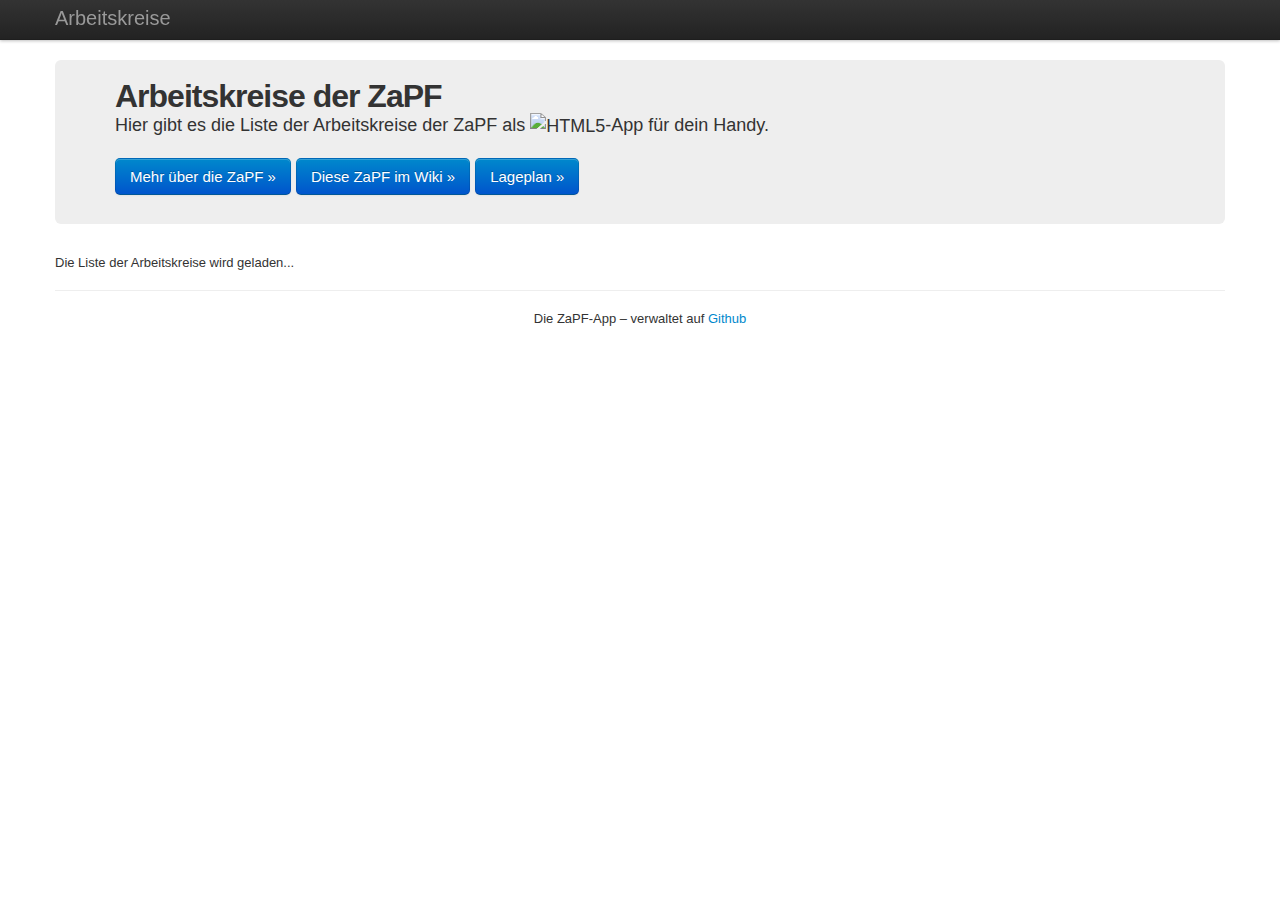
==== index.html @ f4476604 "Merge github.com:scattenlaeufer/ZaPF-App into gh-pages" ====
<!DOCTYPE html>
<html lang="en">
  <head>
    <meta charset="utf-8">
    <title>AKe dieser ZaPF</title>
    <meta name="viewport" content="width=device-width, initial-scale=1.0">
    <meta name="description" content="">
    <meta name="author" content="">

    <!-- Le styles -->
    <link href="css/bootstrap.min.css" rel="stylesheet">
    <link href="css/zapf-app.css" rel="stylesheet">
    <style type="text/css">
      body {
        padding-top: 60px;
        padding-bottom: 40px;
      }
    </style>
    <link href="css/bootstrap-responsive.min.css" rel="stylesheet">

    <!-- Le HTML5 shim, for IE6-8 support of HTML5 elements -->
    <!--[if lt IE 9]>
      <script src="http://html5shim.googlecode.com/svn/trunk/html5.js"></script>
    <![endif]-->

    <!-- Le fav and touch icons -->
    <link rel="shortcut icon" href="img/favicon.ico">
    <link rel="apple-touch-icon-precomposed" sizes="144x144" href="img/zapf-logo_144.png">
    <link rel="apple-touch-icon-precomposed" sizes="114x114" href="img/zapf-logo_114.png">
    <link rel="apple-touch-icon-precomposed" sizes="72x72" href="img/zapf-logo_72.png">
    <link rel="apple-touch-icon-precomposed" href="img/zapf-logo_56.png">
  </head>

  <body>

    <div class="navbar navbar-fixed-top">
      <div class="navbar-inner">
        <div class="container">
          <a class="btn btn-navbar" data-toggle="collapse" data-target=".nav-collapse">
            <span class="icon-bar"></span>
            <span class="icon-bar"></span>
            <span class="icon-bar"></span>
          </a>
          <a class="brand" href="#">Arbeitskreise</a>
          <div class="nav-collapse">
            <ul class="nav aknav">
            </ul>
          </div><!--/.nav-collapse -->
        </div>
      </div>
    </div>

    <div class="container">
      <div class="hero-unit visible-desktop">
        <h1>Arbeitskreise der ZaPF</h1>
        <p class="lead">Hier gibt es die Liste der Arbeitskreise der ZaPF als <img alt="HTML5" src="img/HTML5_Logo_32.png" />-App für dein Handy.</p>
        <p><a class="btn btn-primary btn-large" href="https://vmp.ethz.ch/zapfwiki/index.php/Hauptseite">Mehr über die ZaPF »</a>
		<a class='btn btn-primary btn-large' href='https://vmp.ethz.ch/zapfwiki/index.php/SoSe14'>Diese ZaPF im Wiki »</a>
		<a class='btn btn-primary btn-large' href='http://zapf.sybriz.de/img/UG_25er.png'>Lageplan »</a></p>
      </div>

      <div id="completion" class="hero-unit visible-desktop hidden">
        <h2>Fortschritt</h2>
        <p>Es haben bereits <span id="ratio-past-total">0 von x</span> Zeitblöcken stattgefunden.</p>
        <div class="progress"><div id="bar-percent-completed" class="bar" style="width: 90%;"></div></div>
		<p><span id="next-ak">Vom nächsten Arbeitskreis will niemand etwas wissen!</span></p>
      </div>

      <div id="arbeitskreiscontainer">Die Liste der Arbeitskreise wird geladen...</div>

      <hr>

      <footer>
        <p>Die ZaPF-App – verwaltet auf <a href="https://github.com/ZaPF/ZaPF-App">Github</a></p>
      </footer>

    </div> <!-- /container -->

    <!-- Le javascript
    ================================================== -->
    <!-- Placed at the end of the document so the pages load faster -->
    <script src="js/jquery-1.7.2.min.js"></script>
    <script src="js/sugar-1.2.5.min.js"></script>
    <script src="js/bootstrap.min.js"></script>
    <script src="js/zapf-app.js"></script>

  </body>
</html>
---- css/zapf-app.css ----
/*!
 * Style der ZaPF-App
 */
h1, .hero-unit h1 {
  font-size: 32px;
}
.hero-unit {
  padding-top: 20px;
  padding-bottom: 20px;
}
.ak-unit {
  padding: 25px;
  margin-bottom: 20px !important;
  margin: 10px;
  background-color: #e6e6f1;
  -webkit-border-radius: 6px;
  -moz-border-radius: 6px;
  border-radius: 6px;
}
.ak-unit h2, .ak-unit h3 {
  line-height: 1;
  color: inherit;
  letter-spacing: -1px;
}
.ak-unit h2 {
  margin-bottom: 5px;
  font-size: 26px;
}
.ak-unit h2 i, .ak-unit h3 i {
  vertical-align: baseline;
  margin-right: 10px;
}
.ak-unit div.slottime {
  padding-bottom: 20px;
}
.ak-unit p, .ak-unit .room {
  font-size: 16px;
  font-weight: 200;
  line-height: 27px;
  color: inherit;
}
.ak-unit .room {
  float: left;
}
.ak-unit .aklink {
  float: right;
}
.clearboth {
  clear: both;
}
footer p {
  text-align: center;
}
.hidden {
  display: none;
}
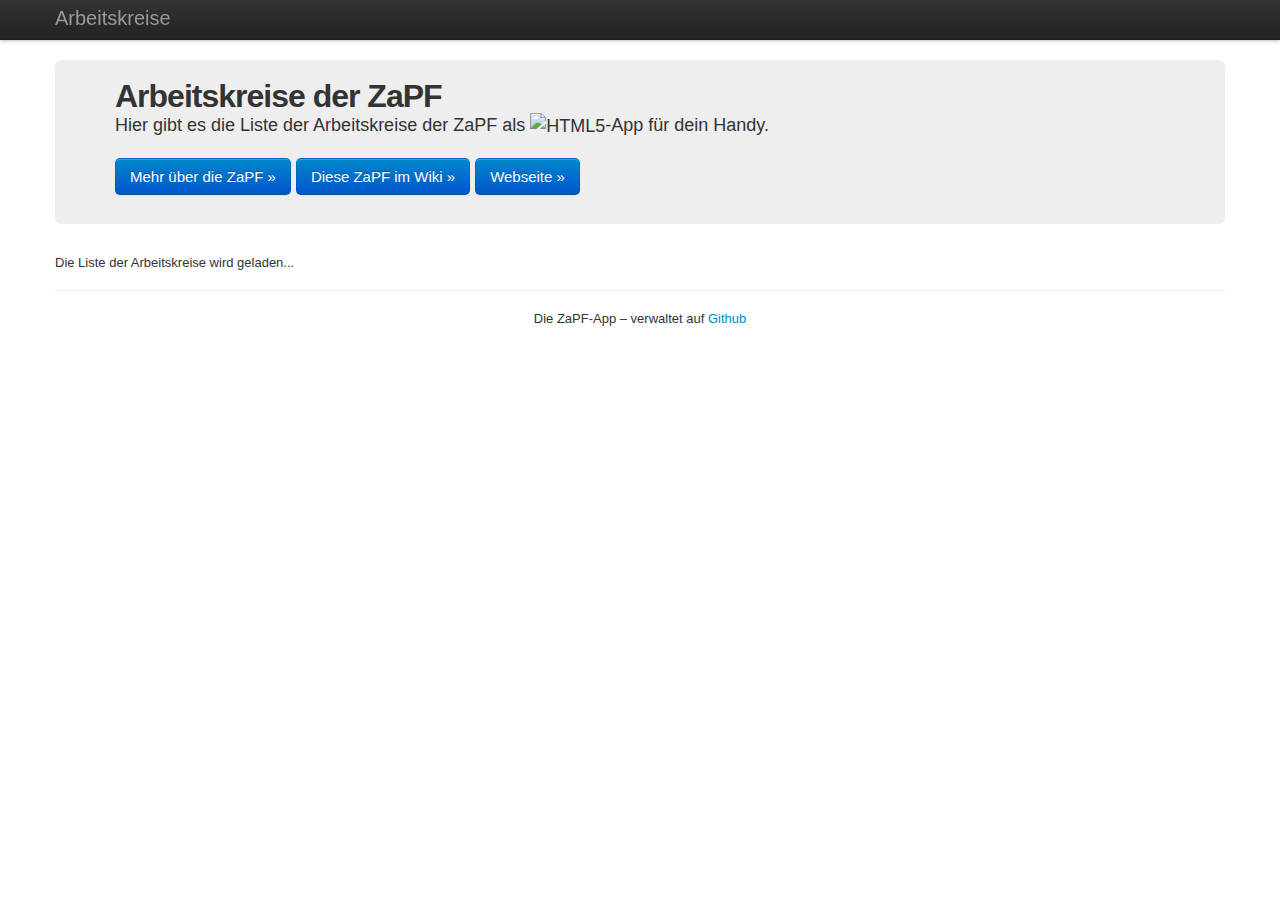
==== commit da807704: "add AK 1 for WiSe 17" ====
--- a/index.html
+++ b/index.html
@@ -54,9 +54,9 @@
       <div class="hero-unit visible-desktop">
         <h1>Arbeitskreise der ZaPF</h1>
         <p class="lead">Hier gibt es die Liste der Arbeitskreise der ZaPF als <img alt="HTML5" src="img/HTML5_Logo_32.png" />-App für dein Handy.</p>
-        <p><a class="btn btn-primary btn-large" href="https://vmp.ethz.ch/zapfwiki/index.php/Hauptseite">Mehr über die ZaPF »</a>
-		<a class='btn btn-primary btn-large' href='https://vmp.ethz.ch/zapfwiki/index.php/SoSe14'>Diese ZaPF im Wiki »</a>
-		<a class='btn btn-primary btn-large' href='http://zapf.sybriz.de/img/UG_25er.png'>Lageplan »</a></p>
+        <p><a class="btn btn-primary btn-large" href="https://zapf.wiki">Mehr über die ZaPF »</a>
+		<a class='btn btn-primary btn-large' href='https://zapf.wiki/WiSe17'>Diese ZaPF im Wiki »</a>
+		<a class='btn btn-primary btn-large' href='https://siegen.zapf.in'>Webseite »</a></p>
       </div>
 
       <div id="completion" class="hero-unit visible-desktop hidden">
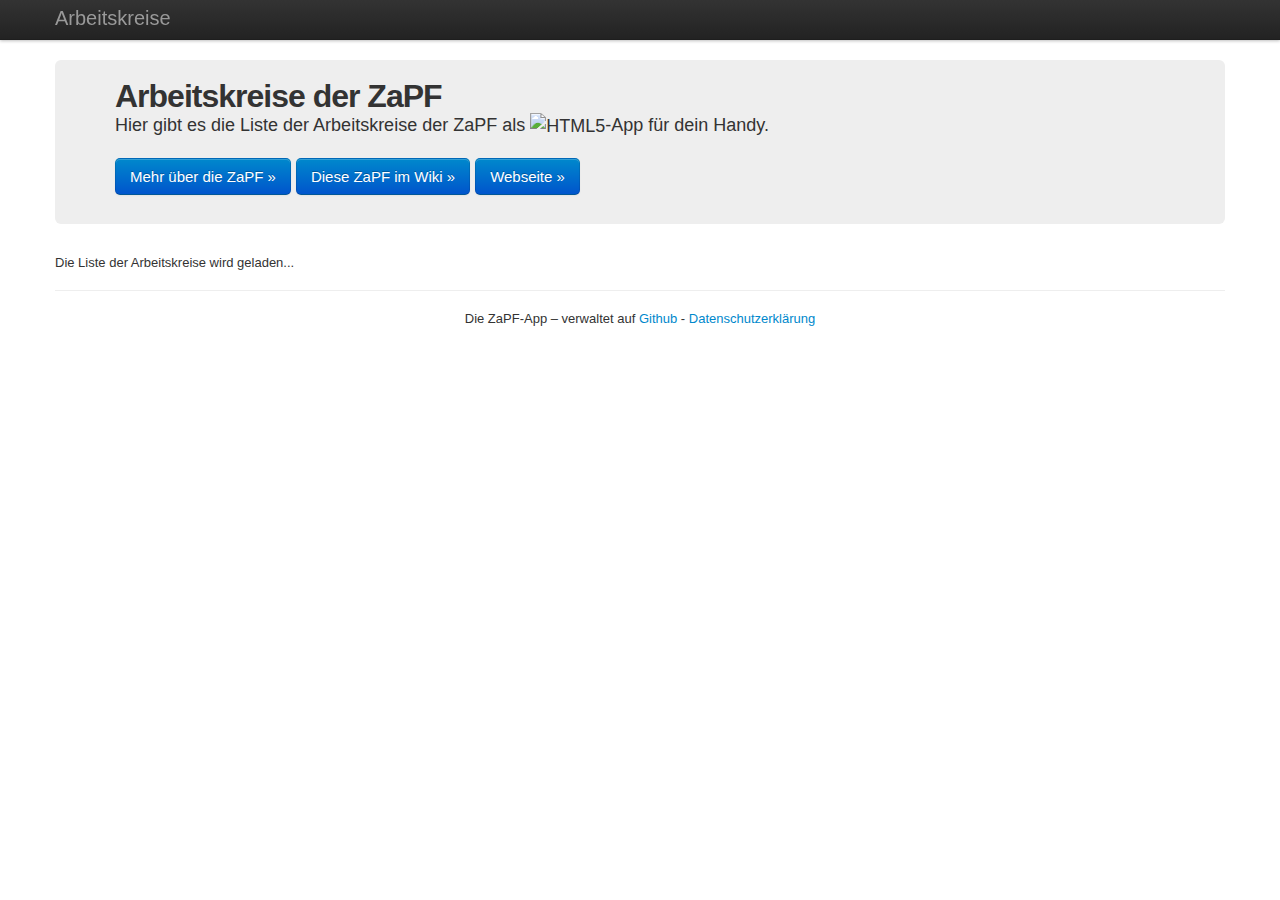
==== commit e2f35fe8: "Datenschutzerklärung" ====
--- a/index.html
+++ b/index.html
@@ -55,8 +55,8 @@
         <h1>Arbeitskreise der ZaPF</h1>
         <p class="lead">Hier gibt es die Liste der Arbeitskreise der ZaPF als <img alt="HTML5" src="img/HTML5_Logo_32.png" />-App für dein Handy.</p>
         <p><a class="btn btn-primary btn-large" href="https://zapf.wiki">Mehr über die ZaPF »</a>
-		<a class='btn btn-primary btn-large' href='https://zapf.wiki/WiSe17'>Diese ZaPF im Wiki »</a>
-		<a class='btn btn-primary btn-large' href='https://siegen.zapf.in'>Webseite »</a></p>
+		<a class='btn btn-primary btn-large' href='https://zapf.wiki/WiSe22'>Diese ZaPF im Wiki »</a>
+		<a class='btn btn-primary btn-large' href='https://zapf.in'>Webseite »</a></p>
       </div>
 
       <div id="completion" class="hero-unit visible-desktop hidden">
@@ -71,7 +71,7 @@
       <hr>
 
       <footer>
-        <p>Die ZaPF-App – verwaltet auf <a href="https://github.com/ZaPF/ZaPF-App">Github</a></p>
+        <p>Die ZaPF-App – verwaltet auf <a href="https://github.com/ZaPF/ZaPF-App">Github</a> - <a href="{{url_for(filename='datenschutz.html')}}" rel="noopener noreferrer" target="_blank">Datenschutzerklärung</a></p>
       </footer>
 
     </div> <!-- /container -->
